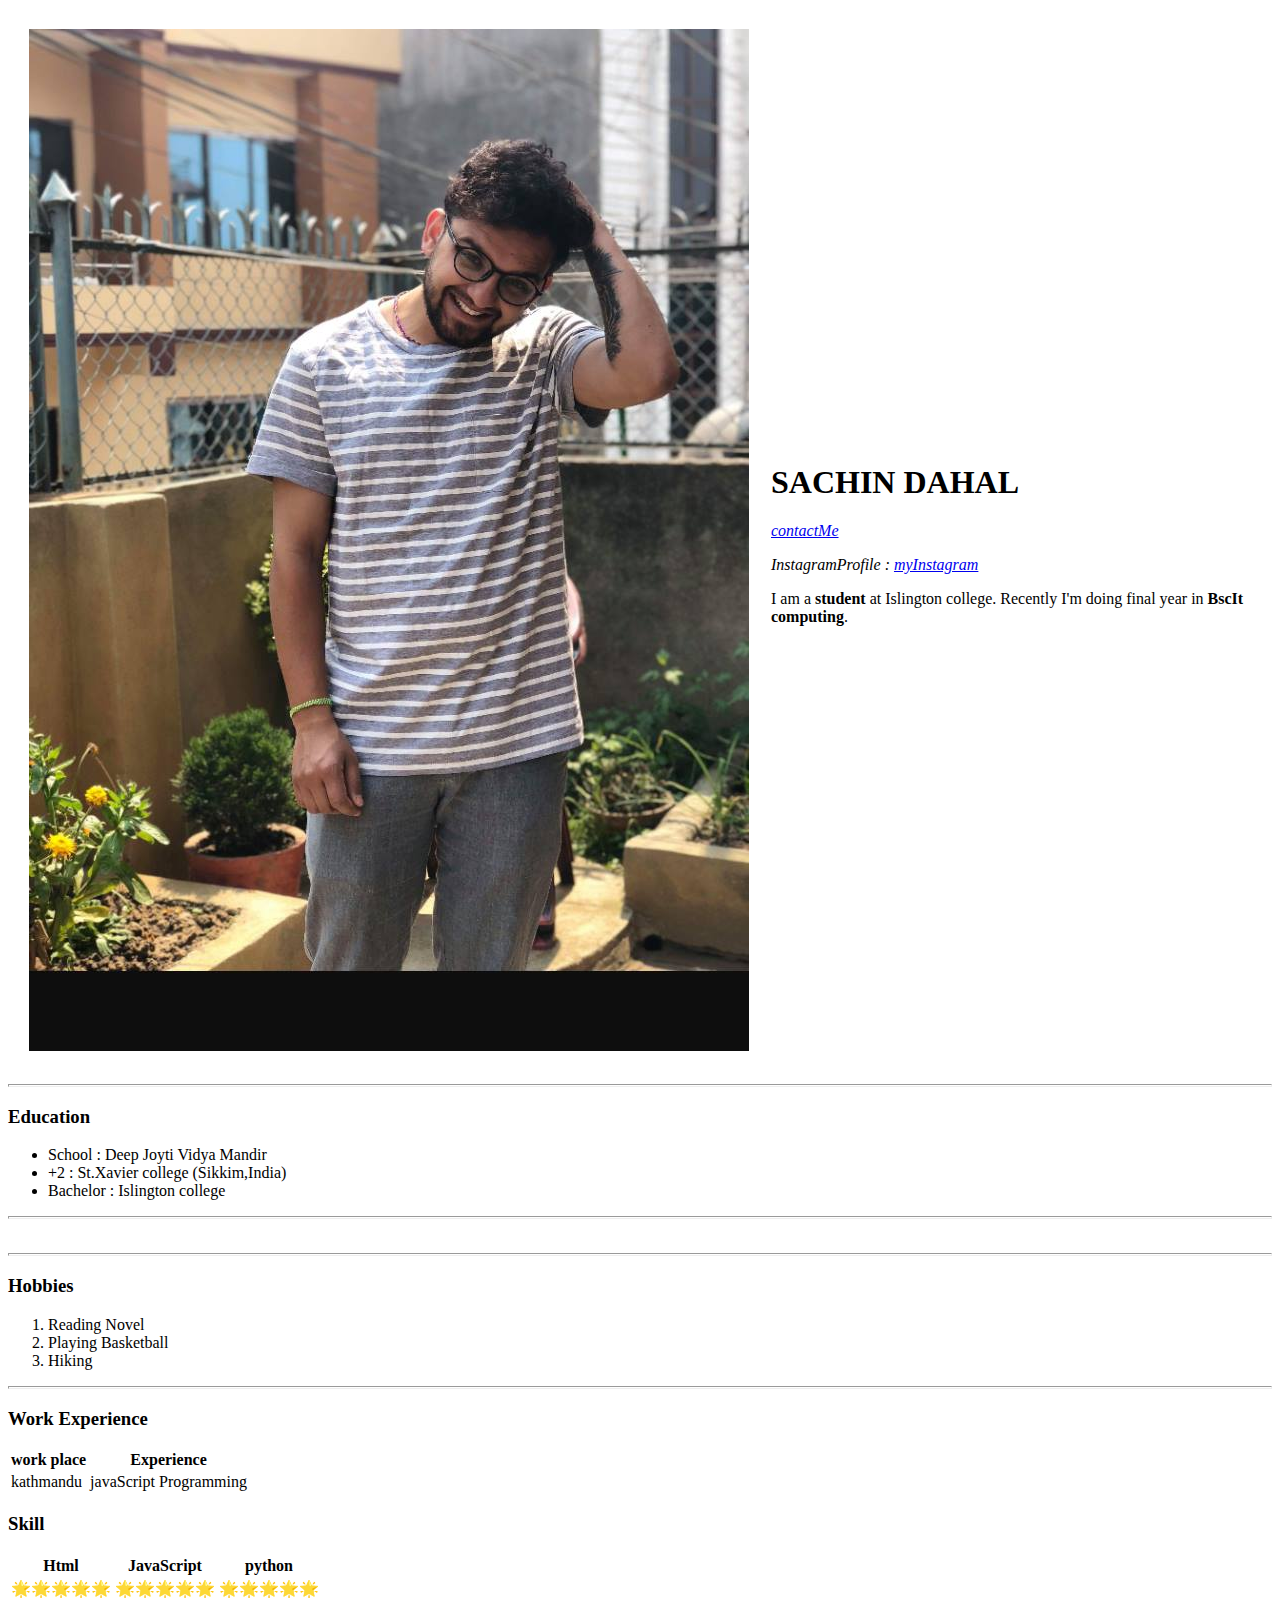
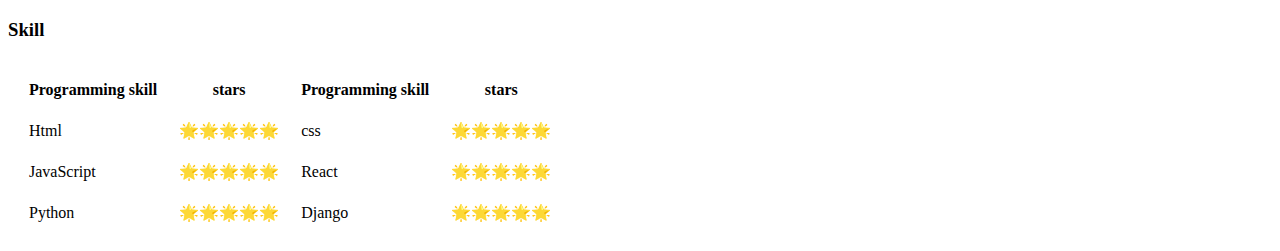
==== index.html @ 2121d2dc "Add initial cv websitte file" ====
<!DOCTYPE html>
<html lang="en">
<head>
    <meta charset="UTF-8">  <!--all the tag in the browser encoded with utf -8 -->
    <meta http-equiv="X-UA-Compatible" content="IE=edge">
    <meta name="viewport" content="width=device-width, initial-scale=1.0">
    <title>Sachin Info</title>
</head>
<body>
    <table cellspacing = "20">
        <tr>
            <td><img src="images/sachin.png" alt="sachin"</td>
            <td> <h1>SACHIN DAHAL </h1>
            <p><em><a href="contactMe.html">contactMe</a></em></p>
            <p><em>InstagramProfile : <a href="https://www.instagram.com/dahalsachin22/">myInstagram</a></em></p>
            <p>I am a <strong>student</strong> at Islington college. Recently I'm doing final year in <strong>BscIt computing</strong>.</p></td>
         </tr>
    </table>
<hr size ="3">
<h3>Education</h3>
<ul>
    <li>School : Deep Joyti Vidya Mandir</li>
    <li>+2 : St.Xavier college (Sikkim,India)</li>
    <li>Bachelor : Islington college </li>
</ul>
<hr size = "3">
<br>
<hr size ="3">
<h3>Hobbies</h3>
<ol>
    <li>Reading Novel</li>
    <li>Playing Basketball</li>
    <li>Hiking</li>
</ol>
<hr size ="3">
<h3>Work Experience </h3>
<table>
    <thead>
        <tr>
            <th> work place</th>
            <th>Experience</th>
        </tr>
    </thead>
    <tbody>
        <tr>
            <td>kathmandu</td>
            <td>javaScript Programming</td>
        </tr>
        
    </tbody>
</table>
<h3>Skill</h3>
<table>
    <thead>
        <th>Html</th>
        <th>JavaScript</th>
        <th>python</th>
    </thead>
    <tr>
        <td>🌟🌟🌟🌟🌟</td>
        <td>🌟🌟🌟🌟🌟</td>
        <td>🌟🌟🌟🌟🌟</td>
    </tr>
</table>
<h3>Skill</h3>
<table cellspacing = "20">
    <thead>
        <th>Programming skill</th>
        <th>stars</th>
        <th>Programming skill</th>
        <th>stars</th>
    </thead>
    <tr>
        <td>Html</td>
        <td>🌟🌟🌟🌟🌟</td>
        <td>css</td>
        <td>🌟🌟🌟🌟🌟</td>
    </tr>
    <tr>
        <td>JavaScript </td>
        <td>🌟🌟🌟🌟🌟</td>
        <td>React</td>
        <td>🌟🌟🌟🌟🌟</td>

    </tr>
    <tr>
        <td>Python</td>
        <td>🌟🌟🌟🌟🌟</td>
        <td>Django</td>
        <td>🌟🌟🌟🌟🌟</td>
    </tr>

</table>

</body>

</html>
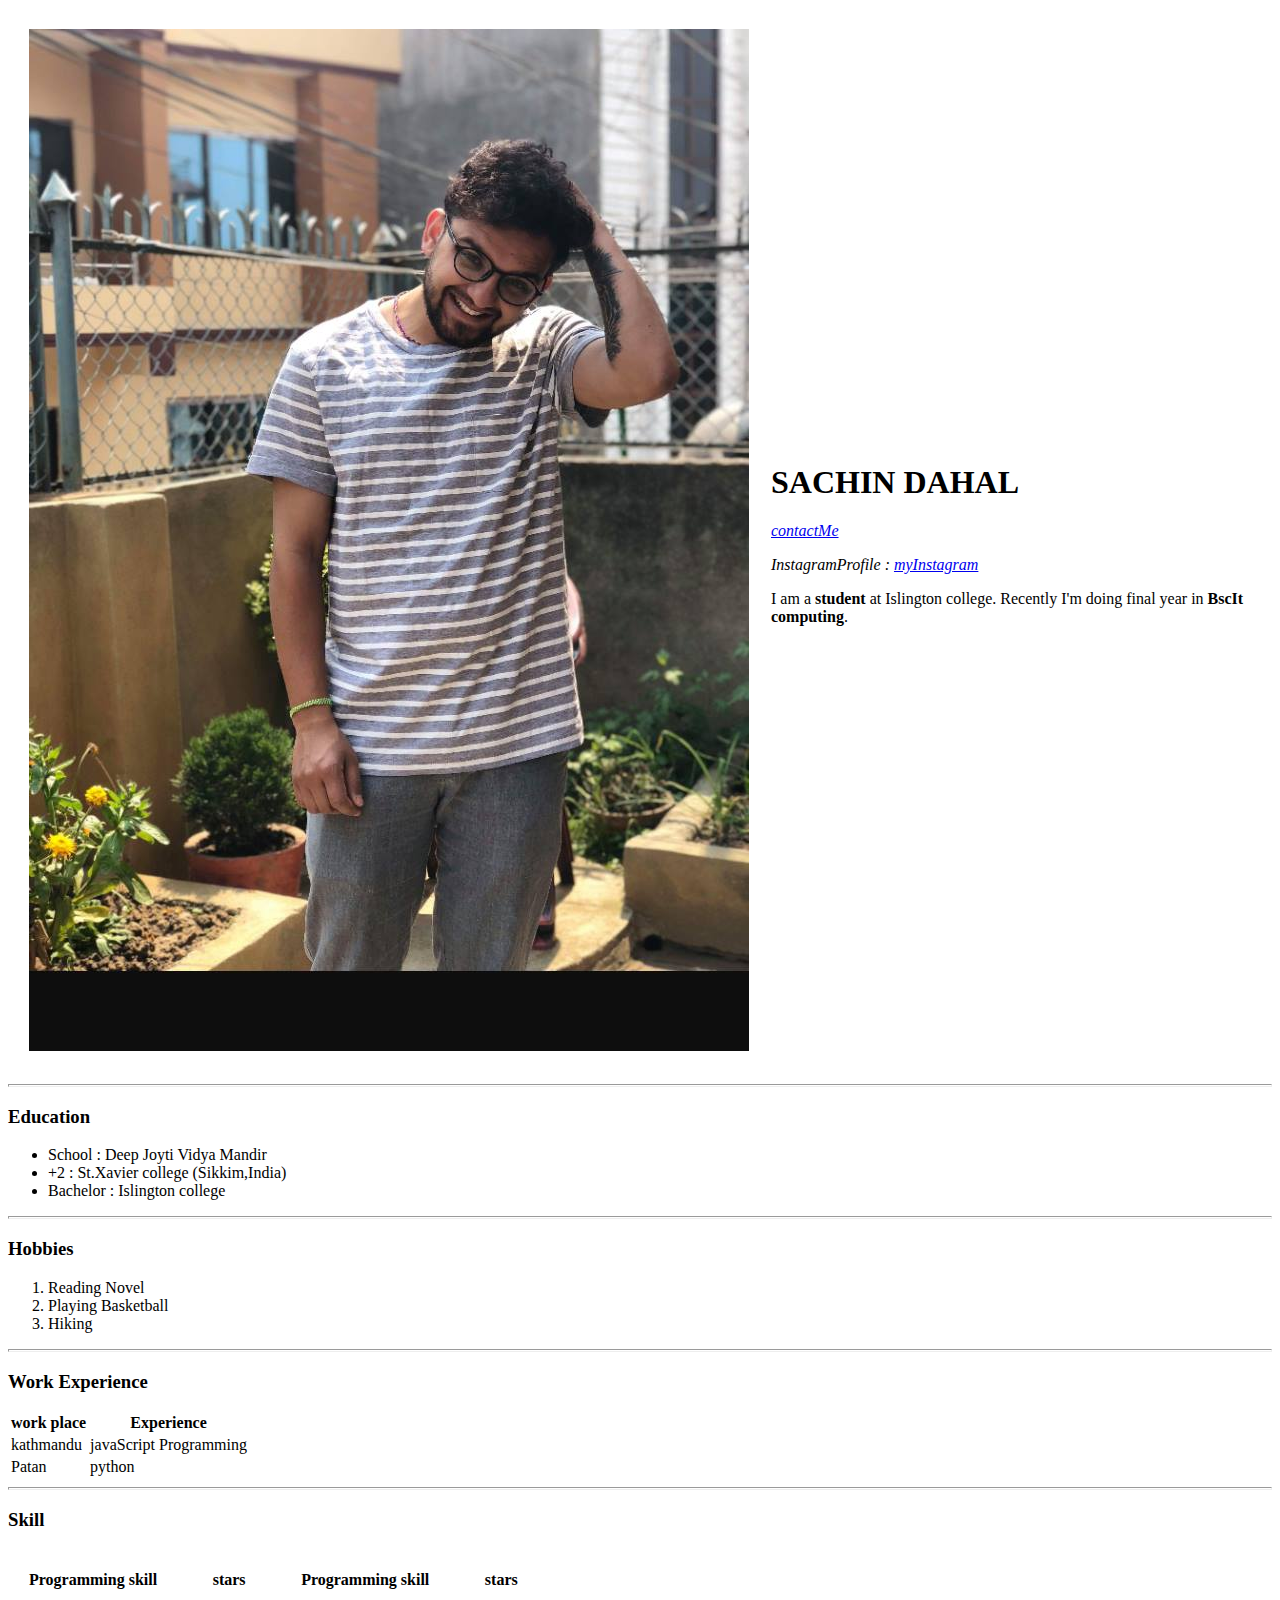
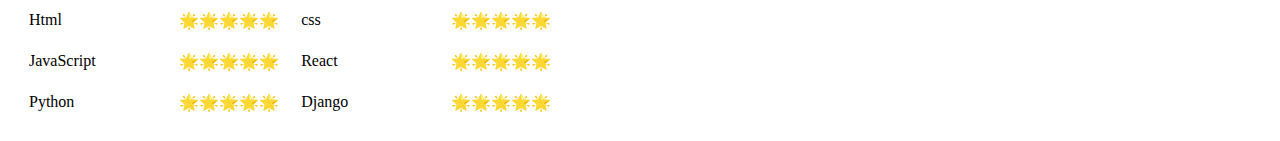
==== commit 611de3a7: "updated index.html" ====
--- a/index.html
+++ b/index.html
@@ -1,98 +1,93 @@
 <!DOCTYPE html>
 <html lang="en">
+
 <head>
-    <meta charset="UTF-8">  <!--all the tag in the browser encoded with utf -8 -->
+    <meta charset="UTF-8">
+    <!--all the tag in the browser encoded with utf -8 -->
     <meta http-equiv="X-UA-Compatible" content="IE=edge">
     <meta name="viewport" content="width=device-width, initial-scale=1.0">
-    <title>Sachin Info</title>
+    <title>Sachin Details</title>
+    <link rel="stylesheet" href="css/styles.css">
 </head>
+
 <body>
-    <table cellspacing = "20">
+    <table cellspacing="20">
         <tr>
-            <td><img src="images/sachin.png" alt="sachin"</td>
-            <td> <h1>SACHIN DAHAL </h1>
-            <p><em><a href="contactMe.html">contactMe</a></em></p>
-            <p><em>InstagramProfile : <a href="https://www.instagram.com/dahalsachin22/">myInstagram</a></em></p>
-            <p>I am a <strong>student</strong> at Islington college. Recently I'm doing final year in <strong>BscIt computing</strong>.</p></td>
-         </tr>
+            <td><img src="images/sachin.png" alt="sachin" </td>
+                <td>
+                    <h1>SACHIN DAHAL </h1>
+                    <p><em><a href="contactMe.html">contactMe</a></em></p>
+                    <p><em>InstagramProfile : <a href="https://www.instagram.com/dahalsachin22/">myInstagram</a></em></p>
+                    <p>I am a <strong>student</strong> at Islington college. Recently I'm doing final year in <strong>BscIt computing</strong>.</p>
+                </td>
+        </tr>
     </table>
-<hr size ="3">
-<h3>Education</h3>
-<ul>
-    <li>School : Deep Joyti Vidya Mandir</li>
-    <li>+2 : St.Xavier college (Sikkim,India)</li>
-    <li>Bachelor : Islington college </li>
-</ul>
-<hr size = "3">
-<br>
-<hr size ="3">
-<h3>Hobbies</h3>
-<ol>
-    <li>Reading Novel</li>
-    <li>Playing Basketball</li>
-    <li>Hiking</li>
-</ol>
-<hr size ="3">
-<h3>Work Experience </h3>
-<table>
-    <thead>
+    <hr size="3">
+    <h3>Education</h3>
+    <ul>
+        <li>School : Deep Joyti Vidya Mandir</li>
+        <li>+2 : St.Xavier college (Sikkim,India)</li>
+        <li>Bachelor : Islington college </li>
+    </ul>
+    <hr size="3">
+    <h3>Hobbies</h3>
+    <ol>
+        <li>Reading Novel</li>
+        <li>Playing Basketball</li>
+        <li>Hiking</li>
+    </ol>
+    <hr size="3">
+    <h3>Work Experience </h3>
+    <table>
+        <thead>
+            <tr>
+                <th> work place</th>
+                <th>Experience</th>
+            </tr>
+        </thead>
+        <tbody>
+            <tr>
+                <td>kathmandu</td>
+                <td>javaScript Programming</td>
+            </tr>
+            <tr>
+                <td>Patan</td>
+                <td>python</td>
+            </tr>
+
+        </tbody>
+    </table>
+    <hr size="3">
+    <h3>Skill</h3>
+    <table cellspacing="20">
+        <thead>
+            <th>Programming skill</th>
+            <th>stars</th>
+            <th>Programming skill</th>
+            <th>stars</th>
+        </thead>
         <tr>
-            <th> work place</th>
-            <th>Experience</th>
+            <td>Html</td>
+            <td>🌟🌟🌟🌟🌟</td>
+            <td>css</td>
+            <td>🌟🌟🌟🌟🌟</td>
         </tr>
-    </thead>
-    <tbody>
         <tr>
-            <td>kathmandu</td>
-            <td>javaScript Programming</td>
+            <td>JavaScript </td>
+            <td>🌟🌟🌟🌟🌟</td>
+            <td>React</td>
+            <td>🌟🌟🌟🌟🌟</td>
+
         </tr>
-        
-    </tbody>
-</table>
-<h3>Skill</h3>
-<table>
-    <thead>
-        <th>Html</th>
-        <th>JavaScript</th>
-        <th>python</th>
-    </thead>
-    <tr>
-        <td>🌟🌟🌟🌟🌟</td>
-        <td>🌟🌟🌟🌟🌟</td>
-        <td>🌟🌟🌟🌟🌟</td>
-    </tr>
-</table>
-<h3>Skill</h3>
-<table cellspacing = "20">
-    <thead>
-        <th>Programming skill</th>
-        <th>stars</th>
-        <th>Programming skill</th>
-        <th>stars</th>
-    </thead>
-    <tr>
-        <td>Html</td>
-        <td>🌟🌟🌟🌟🌟</td>
-        <td>css</td>
-        <td>🌟🌟🌟🌟🌟</td>
-    </tr>
-    <tr>
-        <td>JavaScript </td>
-        <td>🌟🌟🌟🌟🌟</td>
-        <td>React</td>
-        <td>🌟🌟🌟🌟🌟</td>
+        <tr>
+            <td>Python</td>
+            <td>🌟🌟🌟🌟🌟</td>
+            <td>Django</td>
+            <td>🌟🌟🌟🌟🌟</td>
+        </tr>
 
-    </tr>
-    <tr>
-        <td>Python</td>
-        <td>🌟🌟🌟🌟🌟</td>
-        <td>Django</td>
-        <td>🌟🌟🌟🌟🌟</td>
-    </tr>
-
-</table>
+    </table>
 
 </body>
 
 </html>
-
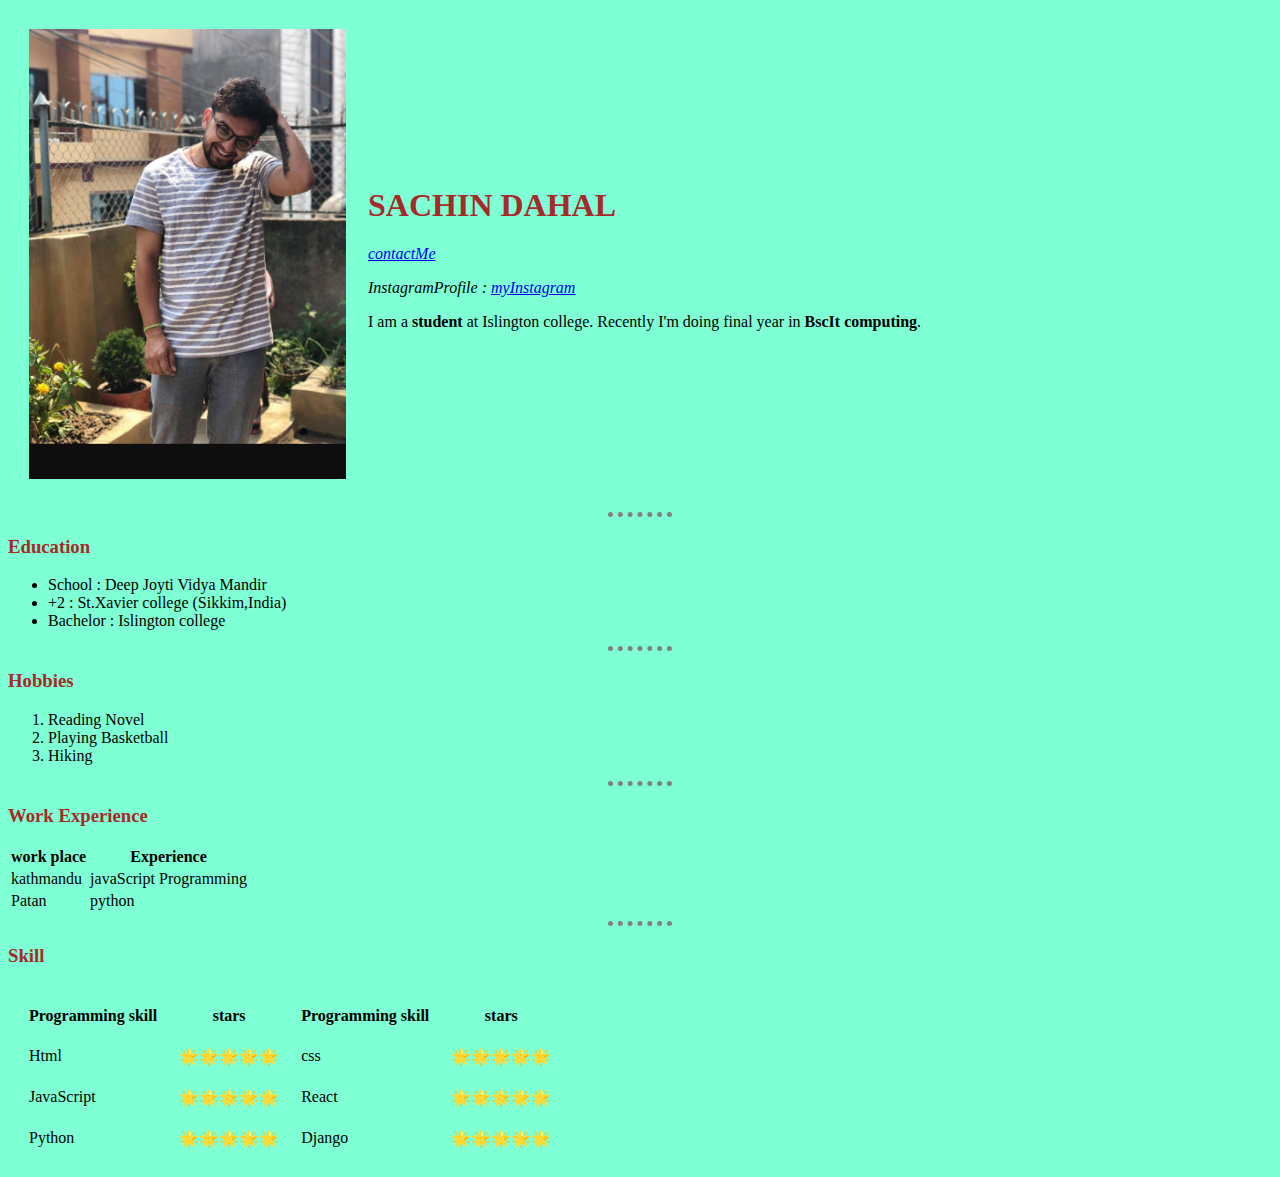
==== commit 03004327: "FINAL CHECK" ====
--- a/index.html
+++ b/index.html
@@ -7,7 +7,7 @@
     <meta http-equiv="X-UA-Compatible" content="IE=edge">
     <meta name="viewport" content="width=device-width, initial-scale=1.0">
     <title>Sachin Details</title>
-    <link rel="stylesheet" href="css/styles.css">
+    <link rel="stylesheet" href="styles.css">
 </head>
 
 <body>
--- a/styles.css
+++ b/styles.css
@@ -0,0 +1,24 @@
+hr {
+    border-style: none;
+    border-top-style: dotted;
+    border-color: gray;
+    border-width: 5px;
+    height: 0px;
+    width: 5%;
+}
+
+body {
+    background-color: aquamarine;
+}
+
+img {
+    height: 450px;
+}
+
+h1 {
+    color: brown;
+}
+
+h3 {
+    color: brown;
+}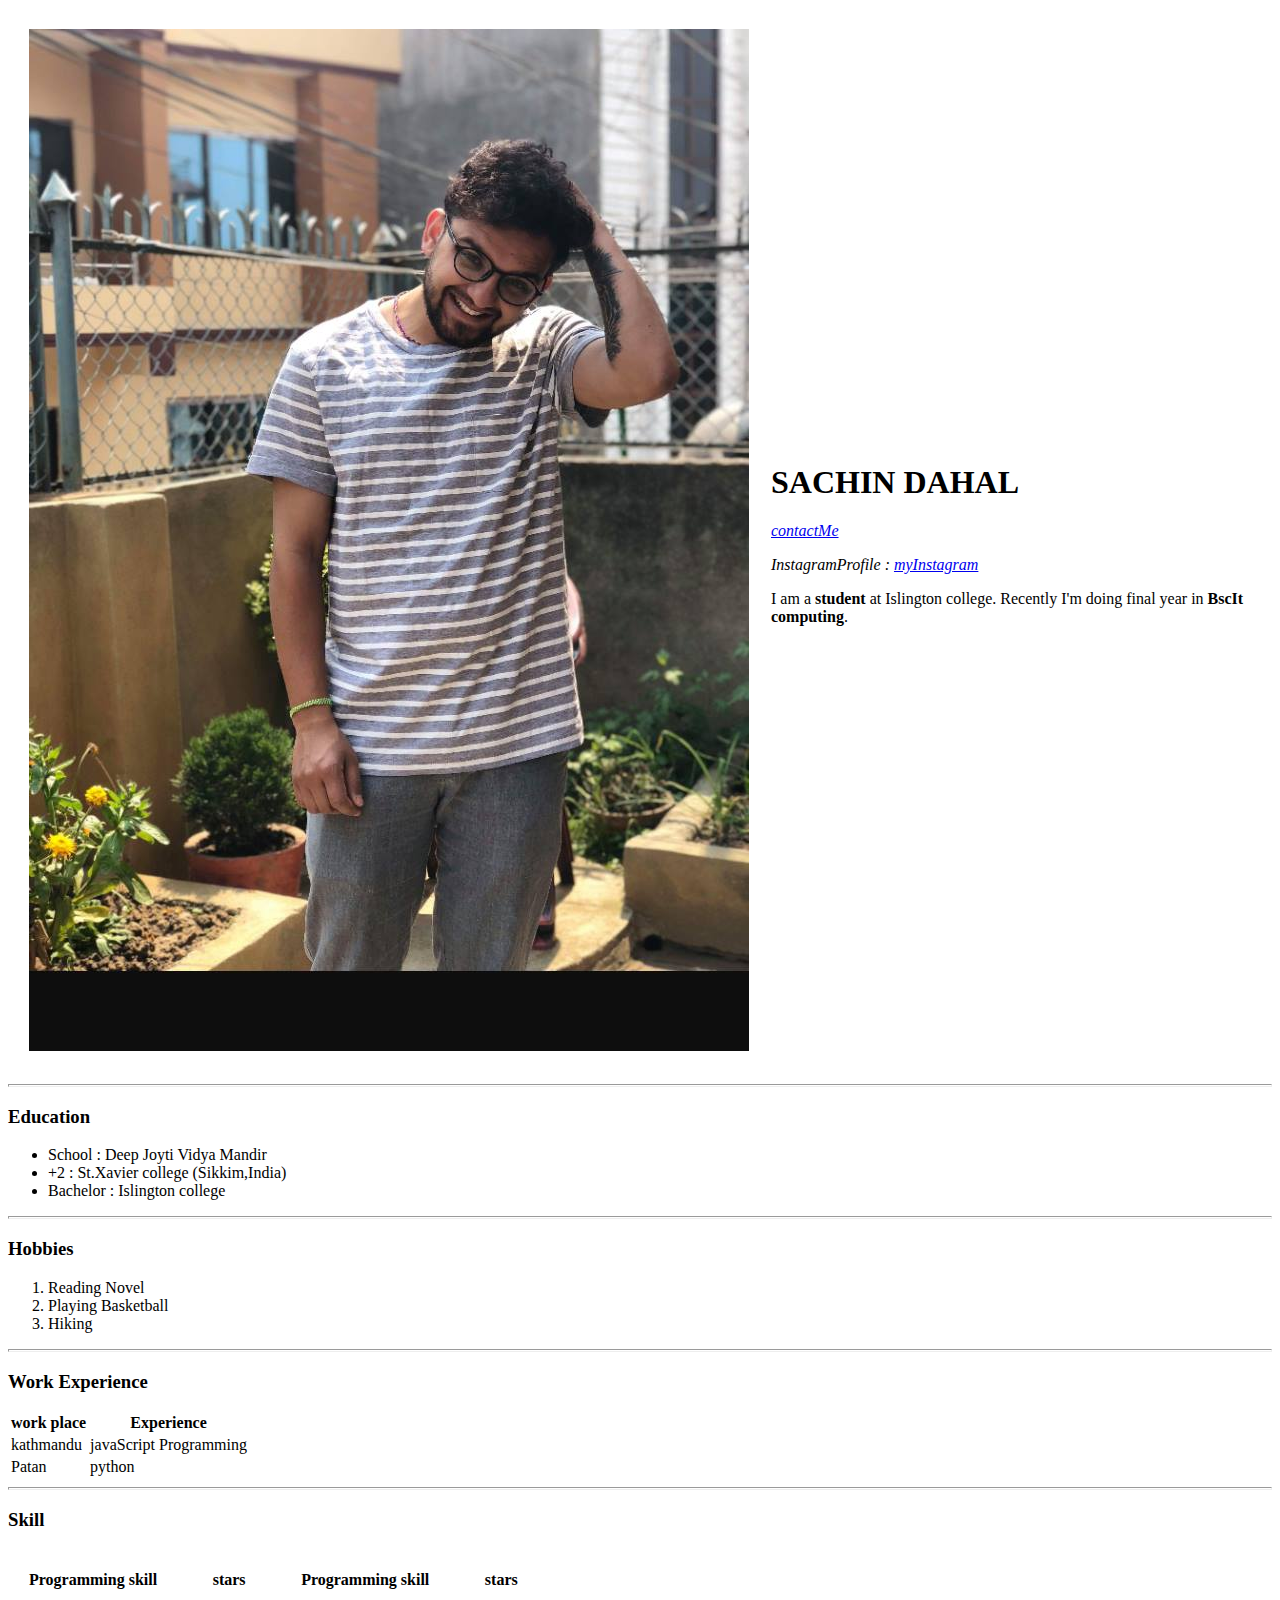
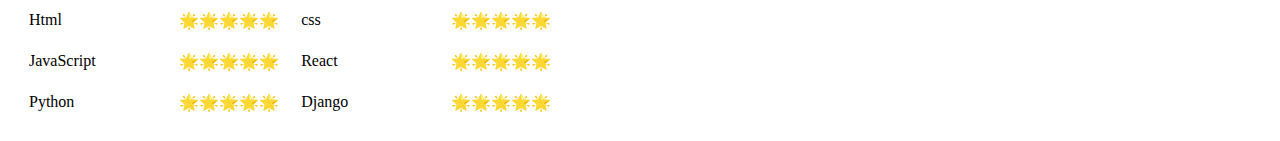
==== commit d374dc22: "updated" ====
--- a/index.html
+++ b/index.html
@@ -7,7 +7,7 @@
     <meta http-equiv="X-UA-Compatible" content="IE=edge">
     <meta name="viewport" content="width=device-width, initial-scale=1.0">
     <title>Sachin Details</title>
-    <link rel="stylesheet" href="styles.css">
+    <link rel="stylesheet" href="cv-/styles.css">
 </head>
 
 <body>
